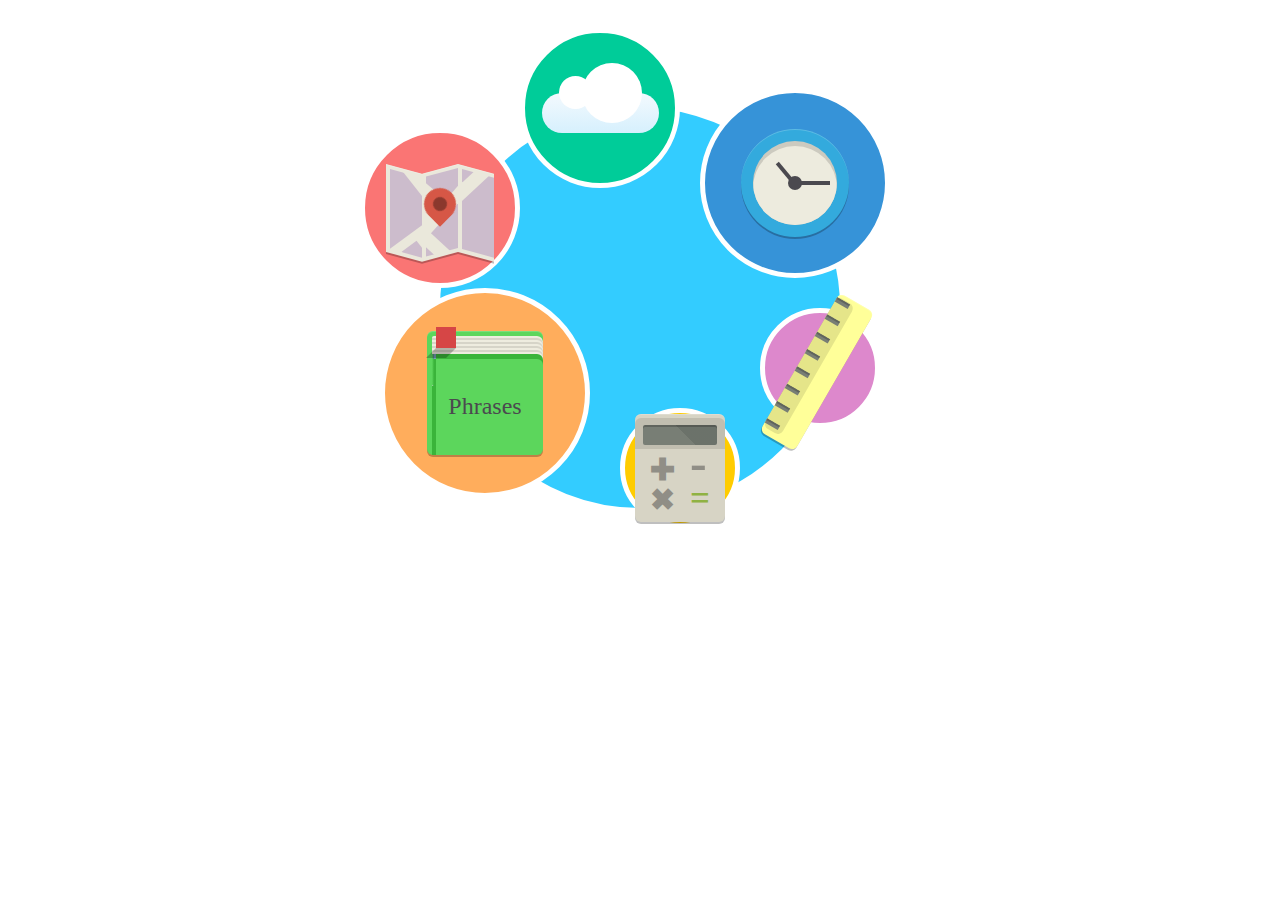
==== index.html @ fba6cc66 "Updated Links" ====
<!DOCTYPE> 
<html> 
	<head> 
		<title>  </title> 
		<meta name="viewport" content="width=device-width, initial-scale=1">
		<link rel="stylesheet" type="text/css" href="style.css">
 
	</head> 
	
	<body> 
		<div id="container">
			
			
			<a href="clock.html">
				<div id="clock">
					<div class="icon">
						<div class="clock">
							<div class="circle"></div>
							<div class="clockwise"></div>
							<div class="shadows"></div>
	    				</div>
	  				</div>
  				</div>
  			</a>
  			
  			
			<a href="weather.html">
				<div id="weather">
					<div id = "cloud">
					</div>
				</div>
			</a>
			
			
			<a href="#">
				<div id="currency">
					<div class="icon">
						<div class="calculator">
							<div class="display"></div>
							<div class="controls">&#10010;&nbsp; 
								<span class="big">-</span> 
								<br> &#10006;&nbsp; 
								<span class="medium">=</span>
							</div>
    					</div>
  					</div>
  				</div>
  			</a>
  			
  			
			<a href="#">
				<div id="measure">
					<div class="icon">
						<div class="ruler">
							<div class="point"></div>
							<div class="point"></div>
							<div class="point"></div>
							<div class="point"></div>
							<div class="point"></div>
							<div class="point"></div>
							<div class="point"></div>
							<div class="point"></div>
						</div>
					</div>
				</div>
			</a>
			
			
			<a href="phrase.html">
				<div id="phrase">  
					<div class="icon">
						<div class="book">
							<div class="top"></div>
							<div class="pages">
								<div class="page"></div>
						        <div class="page"></div>
						        <div class="page"></div>
						        <div class="page"></div>
						        <div class="page"></div>
						        <div class="page"></div>
						        <div class="page"></div>
						        <div class="page"></div>
						        <div class="page"></div>
						        <div class="page"></div>
						        <div class="page"></div>
							</div>
							<span id="phrase-title">Phrases</span>
							<div class="bookmark"></div>
    					</div>
  					</div>
  				</div>
  			</a>
  			
  			
			<a href="#">
				<div id="advice">
					<div class="icon">
						<div class="map">
							<div class="folded">
								<div class="fold">
									<div class="content"></div>
        						</div>
								<div class="fold">
									<div class="content">
										<div class="other"></div>
          							</div>
        						</div>
								<div class="fold">
									<div class="content"></div>
        						</div>
      						</div>
	  					<div class="shadow"></div>
	  					<div class="flip"></div>
	  					<div class="pin"></div>
    				</div>
  					</div>
  				</div>
  			</a>
		</div>
		

		
	</body> 
</html>
---- style.css ----
@media screen and (min-width: 400px) {
	

	#container {
		width: 400px;
		height: 400px;
		background: #33CCFF;
		margin: 0 auto;
		top: 95px;
		position: relative;
		border-radius:400px;
		border: 5px solid white;
	}
	
		
		
	#clock {
		width: 180px;
		height: 180px;
		background: #3693d8;
		position: absolute;
		margin: -5% 40% 10% 65%;
		border-radius: 180px;
		border: 5px solid white;
		transition: .6s ease-in-out;
	}
	#clock:hover {
	 	background: #1663e8;
	 	-webkit-transform: translate(-10%, -15%);
	 	padding:10px;
	}
		
	
	#currency {
		width: 110px;
		height: 110px;
		background: #FFCC00;
		position: absolute;
		margin: 75% 15% 20% 45%;
		border-radius: 110px;
		border: 5px solid white;
		transition: .6s ease-in-out;
	}
	#currency:hover {
		background: #FFFF00;
	 	-webkit-transform: translate(-10%, -10%);
	 	padding:10px;
	}
		
	
	#measure {
		width: 110px;
		height: 110px;
		background: #dd88CC;
		position: absolute;
		margin: 50% 10% 30% 80%;
		border-radius: 110px;
		border: 5px solid white;
		transition: .6s ease-in-out;
	}
	#measure:hover {
		background: #995599;
	 	-webkit-transform: translate(-10%, -10%);
	 	padding:10px;
	}
		
	#phrase {
		width: 200px;
		height: 200px;
		background: #FFAD5C;
		position: absolute;
		margin: 45% 65% 35% -15%;
		border-radius: 200px;
		border: 5px solid white;
		transition: .6s ease-in-out;
	}
	#phrase:hover {
	 	background: #FF9933;
	 	-webkit-transform: translate(1%, 3%);
	 	padding:10px;
	}
		
	
	#advice {
		width: 150px;
		height: 150px;
		background: #fa7574;
		position: absolute;
		border-radius: 150px;
		margin: 5% 20% -10% -20%;
		border: 5px solid white;
		transition: .6s ease-in-out;
	}
	#advice:hover {
	 	background: #ff5050;
	 	-webkit-transform: translate(-10%, -15%);
	 	padding:10px;
	}
	
	#weather {
		width: 150px;
		height:150px;
		background: #00CC99;
		position: absolute;
		border-radius: 150px;
		margin: -20% 10% 10% 20%;
		border: 5px solid white;
		transition: .6s ease-in-out;
		
	}
	#weather:hover {
		background: #00cc66;
	 	-webkit-transform: translate(-10%, -15%);
	 	padding:10px;
	}
		
	
	#phrase-title {
		font-size: 1.5em;
	}
	
	.calculator {
	  width:90px;
	  height:108px;
	  background:#d7d4c5;
	  border-radius:6px;
	  position:absolute;
	  left:50%;
	  margin-left:-45px;
	  top:50%;
	  margin-top:-54px;
	  box-shadow: 0 2px 0 0px rgba(0,0,0,0.25), inset 0 1px 0 0 rgba(255,255,255,0.2);
	}
	
	.calculator:after {
	  content:"";
	  width:90px;
	  height:31px;
	  background:rgba(0,0,0,0.1);
	  border-top-left-radius:6px;
	  border-top-right-radius:6px;
	  position:absolute;
	  top:4px;
	}
	
	.calculator .display {
	  width:74px;
	  height:20px;
	  background:#868d83;
	  position:absolute;
	  left:50%;
	  margin-left:-37px;
	  top:11px;
	  border-radius:2px;
	  background-image: linear-gradient(45deg, transparent 37px, rgba(0,0,0,0.1) 37px);
	  box-shadow: inset 0 2px 0 0 rgba(0,0,0,0.2);
	}
	
	.calculator .controls {
	  font-size:30px;
	  font-weight:bold;
	  color:#908e86;
	  line-height:1em;
	  margin-top:41px;
	  margin-left:15px;
	}
	
	.calculator .controls .big {
	  font-size:50px;
	  line-height:0em;
	}
	
	.calculator .controls .medium {
	  font-size:35px;
	  line-height:0em;
	  color:#8fb243;
	  font-weight:bold;
	}
	
	
	/****************** clock ****************/
	
	.clock{
	  width:108px;
	  height:108px;
	  background:#33aadd;
	  border-radius:50%;
	  box-shadow: 0 2px 0 0px rgba(0,0,0,0.25), inset 0 1px 0 0 rgba(255,255,255,0.2);
	  position:absolute;
	  left:50%;
	  margin-left:-54px;
	  top:50%;
	  margin-top:-54px;
	  cursor:pointer;
	}
	
	.clock .circle{
	  content:"";
	  width:84px;
	  height:84px;
	  background:#cccabf;
	  border-radius:50%;
	  position:absolute;
	  left:50%;
	  margin-left:-42px;
	  overflow:hidden;
	  top:50%;
	  margin-top:-42px;
	}
	
	.clock .circle:before{
	  content:"";
	  width:84px;
	  height:84px;
	  background:#edebde;
	  border-radius:50%;
	  position:absolute;
	  left:50%;
	  margin-left:-42px;
	  overflow:hidden;
	  top:50%;
	  margin-top:-37px;
	}
	
	.clock .circle:after {
	  content:"";
	  width:14px;
	  height:14px;
	  background:#4b494f;
	  position:absolute;
	  border-radius:50%;
	  left:50%;
	  margin-left:-7px;
	  top:50%;
	  margin-top:-7px;
	  z-index:5;
	}
	
	.clock .clockwise {
	  width:29px;
	  height:4px;
	  background:#4b494f;
	  position:absolute;
	  top:50%;
	  left:50%;
	  margin-left:6px;
	  margin-top:-2px;
	  transform-origin:-5px 2px;
	  transition:transform 0.5s;
	}
	
	.clock .clockwise:after{
	  content:"";
	  width:21px;
	  height:4px;
	  background:#4b494f;
	  position:absolute;
	  left:-33px;
	  transform-origin:26px center;
	  transform:rotate(50deg);
	}
	
	
	.clock:hover .clockwise, .clock:hover .shadows {
	  transform:rotate(250deg);
	}
	
	
	
	/****************** book ****************/
	
	@import url(http://fonts.googleapis.com/css?family=Dancing+Script);
	
	.book {
	  width:116px;
	  height:124px;
	  background:#5CD65C;
	  border-radius:6px;
	  box-shadow: 0 2px 0 0px rgba(0,0,0,0.25), inset 0 1px 0 0 rgba(255,255,255,0.2);
	  position:absolute;
	  left:45%;
	  margin-left:-48px;
	  top:45%;
	  margin-top:-52px;
	  font-size:100%;
	  color:#4b494f;
	  line-height:150px;
	  text-align:center;
	  font-family: 'Dancing Script', cursive;
	  cursor:pointer;
	}
	
	.book .pages {
	  width:111px;
	  height:50px;
	  position:absolute;
	  top:5px;
	  right:0;
	  border-top-right-radius:5px;
	  border-top-left-radius:2px;
	  border-bottom-left-radius:2px;
	  overflow:hidden;
	  background:#5CD65C;
	}
	
	.book .pages .page {
	  width:111px;
	  height:111px;
	  position:absolute;
	  border-top-right-radius:6px;
	}
	.book .pages .page:nth-child(odd){
	  background:#eeecdf;
	}
	
	.book .pages .page:nth-child(even){
	  background:#d6d4c8;
	}
	
	.book .pages .page:nth-child(2){ top:2px; }
	.book .pages .page:nth-child(3){ top:4px; }
	.book .pages .page:nth-child(4){ top:6px; }
	.book .pages .page:nth-child(5){ top:8px; }
	.book .pages .page:nth-child(6){ top:10px; }
	.book .pages .page:nth-child(7){ top:12px; }
	.book .pages .page:nth-child(8){ top:14px; }
	.book .pages .page:nth-child(9){ top:16px; }
	.book .pages .page:nth-child(10){ 
	  top:18px;
	background-image: -webkit-linear-gradient(left, #5CD65C 0px, #51768f 2px, #749cb5 2px, #749cb5 4px, #3ab43a 4px);
	background-image: -moz-linear-gradient(left, #5CD65C 0px, #51768f 2px, #749cb5 2px, #749cb5 4px, #95b4c9 4px);
	background-image: -o-linear-gradient(left, #5CD65C 0px, #51768f 2px, #749cb5 2px, #749cb5 4px, #95b4c9 4px);
	background-image: linear-gradient(left, #5CD65C 0px, #51768f 2px, #749cb5 2px, #749cb5 4px, #95b4c9 4px);
	}
	
	.book .pages .page:nth-child(11){ 
	  top:23px;
	  background-image: -webkit-linear-gradient(left, #5CD65C 0px, #3ab43a 2px, #3ab43a 2px, #3ab43a 4px, #5CD65C 4px);
	  background-image: -moz-linear-gradient(left, #5CD65C 0px, #51768f 2px, #749cb5 2px, #749cb5 4px, #5CD65C 4px);
	  background-image: -o-linear-gradient(left, #5CD65C 0px, #51768f 2px, #749cb5 2px, #749cb5 4px, #5CD65C 4px);
	  background-image: linear-gradient(left, #5CD65C 0px, #51768f 2px, #749cb5 2px, #749cb5 4px, #5CD65C 4px);
	}
	
	.book .top:after {
	  content:"";
	  width:2px;
	  height:93px;
	  background:#3ab43a;
	  position:absolute;
	  left:5px;
	  top:31px;
	}
	
	.book .top:before {
	  content:"";
	  width:2px;
	  height:93px;
	  background:#3ab43a;
	  position:absolute;
	  left:7px;
	  top:31px;
	}
	
	.bookmark {
	  width:20px;
	  height:21px;
	  background:#d64646;
	  position:absolute;
	  top:-4px;
	  left:9px;
	}
	
	.bookmark:after {
	  content:"";
	  width:20px;
	  height:10px;
	  background:rgba(0,0,0,0.25);
	  position:absolute;
	  transform:skewX(-45deg);
	  top:21px;
	  left:-5px;
	}
	
	.book:hover .bookmark {
	  transform:translateY(2px);
	  height:19px;
	}
	.book:hover .bookmark:after {
	  transform:translateY(-2px) skewX(-45deg);
	}
	
	
	/****************** map ****************/
	
	.map {
	  width:108px;
	  height:88px;
	  position:absolute;
	  left:50%;
	  margin-left:-54px;
	  top:50%;
	  margin-top:-44px;
	  cursor:pointer;
	}
	
	.map:after {
	  content:"";
	  width:0;
	  height:0;
	  position:absolute;
	  bottom:-10px;
	  right:-2px;
	}
	
	.map .folded{
	  position:absolute;
	}
	
	.map .fold {
	  width:36px;
	  height:88px;
	  background:#eae8db;
	  float:left;
	  box-shadow: 0 2px 0 0px rgba(0,0,0,0.25), inset 0 1px 0 0 rgba(255,255,255,0.2);
	  position:relative;
	}
	
	.map .fold:first-child, .map .fold:last-child {
	  transform-origin:center left;
	  transform:skewY(15deg);
	}
	
	.map .fold:nth-child(2) {
	  transform-origin:center right;
	  transform:skewY(-15deg);
	}
	
	.map .fold .content {
	  width:32px;
	  height:80px;
	  position:absolute;
	  left:4px;
	  top:4px;
	  overflow:hidden;
	}
	
	.map .fold:first-child .content:after {
	  content:"";
	  width:66px;
	  height:66px;
	  background:#CCBCCC;
	  position:absolute;
	  transform:rotate(45deg);
	  left:-33px;
	}
	
	.map .fold:first-child .content:before {
	  content:"";
	  width:21px;
	  height:21px;
	  background:#CCBCCC;
	  position:absolute;
	  transform:rotate(45deg);
	  left:16px;
	  bottom:-10px;
	}
	
	.map .fold:nth-child(2) .content:after {
	  content:"";
	  width:47px;
	  height:47px;
	  background:#CCBCCC;
	  position:absolute;
	  transform:rotate(48deg);
	  top:-28px;
	  left:-2px;
	}
	
	.map .fold:nth-child(2) .content .other {
	  width:98px;
	  height:98px;
	  background:#CCBCCC;
	  position:absolute;
	  transform:rotate(50deg);
	  left:25px;
	  top:15px
	}
	
	.map .fold:nth-child(2) .content .other:after {
	  content:"";
	  width:23px;
	  height:23px;
	  background:#CCBCCC;
	  position:absolute;
	  bottom:-35px;
	}
	
	.map .fold:last-child .content:after {
	  content:"";
	  width:98px;
	  height:98px;
	  background:#CCBCCC;
	  position:absolute;
	  transform:rotate(40deg);
	  left:-7px;
	  top:9px
	}
	
	.map .fold:last-child .content:before {
	  content:"";
	  width:49px;
	  height:49px;
	  background:#CCBCCC;
	  position:absolute;
	  transform:rotate(40deg);
	  left:-27px;
	  top:-46px
	}
	
	
	
	.map .pin {
	  width: 32px;
	  height: 32px;
	  border-radius: 50% 50% 50% 0;
	  background: #d65746;
	  position: absolute;
	  transform: rotate(-45deg);
	  left: 50%;
	  top: 50%;
	  margin: -20px 0 0 -16px;
	  transition:transform 0.5s;
	  -webkit-backface-visibility: hidden;
	}
	
	.map .pin:after {
	  content: "";
	  width: 14px;
	  height: 14px;
	  margin: 9px 0 0 9px;
	  background: rgba(0,0,0,0.35);
	  position: absolute;
	  border-radius: 50%;
	}
	
	.map .pin:hover {
		-webkit-transform: translate(10%);
	}
	
	
	
	
	
	.ruler {
	  width:40px;
	  height:160px;
	  background:#FFFF99;
	  border-radius:6px;
	  position:absolute;
	  left:70%;
	  margin-left:-45px;
	  top:30%;
	  margin-top:-54px;
	  box-shadow: 0 2px 0 0px rgba(0,0,0,0.25), inset 0 1px 0 0 rgba(255,255,255,0.2);
	  transform: rotate(30deg);
	  transition: transform .6s ease-in-out;
	}
	
	.ruler:hover {
		transform: rotate(70deg);
		
	}
	
	.ruler:after {
	  content:"";
	  width:20px;
	  height:150px;
	  background:rgba(0,0,0,0.1);
	  border-radius:6px;
	  position:absolute;
	  top:4px;
	}
	
	.ruler .point {
	  width:15px;
	  height:5px;
	  background:#868d83;
	  position:absolute;
	  top: 5px;
	  background-image: linear-gradient(45deg, transparent 37px, rgba(0,0,0,0.1) 37px);
	  box-shadow: inset 0 2px 0 0 rgba(0,0,0,0.2);
	}
	
	
	.ruler .point:nth-child(2){ top:25px; }
	.ruler .point:nth-child(3){ top:45px; }
	.ruler .point:nth-child(4){ top:65px; }
	.ruler .point:nth-child(5){ top:85px; }
	.ruler .point:nth-child(6){ top:105px; }
	.ruler .point:nth-child(7){ top:125px; }
	.ruler .point:nth-child(8){ top:145px; }
	
	
	
	
	#cloud {
		width: 117px; height: 40px;
		
		background: #f2f9fe;
		background: linear-gradient(top, #f2f9fe 5%, #d6f0fd 100%);
		background: -webkit-linear-gradient(top, #f2f9fe 5%, #d6f0fd 100%);
		background: -moz-linear-gradient(top, #f2f9fe 5%, #d6f0fd 100%);
		background: -ms-linear-gradient(top, #f2f9fe 5%, #d6f0fd 100%);
		background: -o-linear-gradient(top, #f2f9fe 5%, #d6f0fd 100%);
		border-radius: 33px;
		-webkit-border-radius: 33px;
		-moz-border-radius: 33px;
		position: relative;
		margin: 60px auto 7px;
	}
	
	#cloud:after, #cloud:before {
		content: '';
		position: absolute;
		background: white;
		
	}
	
	#cloud:after {
		width: 33px; height: 33px;
		top: -17px; left: 17px;
		border-radius: 33px;
		-webkit-border-radius: 33px;
		-moz-border-radius: 33px;
	}
	
	#cloud:before {
		width: 60px; height: 60px;
		top: -30px; right: 17px;
		border-radius: 67px;
		-webkit-border-radius: 67px;
		-moz-border-radius: 67px;
	}
}

@media screen and (max-width: 520px) {

	#container {
		width: 300px;
		height: 300px;
		background: #33CCFF;
		margin-left: 0 auto;
		top: 7em;
		position: relative;
		border-radius:300px;
		border: 2.5px solid white;
	}
	
		
		
	#clock {
		width: 120px;
		height: 120px;
		background: #3693d8;
		position: absolute;
		margin: -5% 40% 10% 65%;
		border-radius: 120px;
		border: 4px solid white;
		transition: .6s ease-in-out;
	}
	#clock:hover {
	 	background: #1663e8;
	 	-webkit-transform: translate(-10%, -15%);
	 	padding:5px;
	}
		
	
	#currency {
		width: 85px;
		height: 85px;
		background: #FFCC00;
		position: absolute;
		margin: 75% 15% 20% 45%;
		border-radius: 85px;
		border: 4px solid white;
		transition: .6s ease-in-out;
	}
	#currency:hover {
		background: #FFFF00;
	 	-webkit-transform: translate(-10%, -10%);
	 	padding:5px;
	}
		
	
	#measure {
		width: 85px;
		height: 85px;
		background: #dd88CC;
		position: absolute;
		margin: 50% 10% 30% 80%;
		border-radius: 85px;
		border: 4px solid white;
		transition: .6s ease-in-out;
	}
	#measure:hover {
		background: #995599;
	 	-webkit-transform: translate(-10%, -10%);
	 	padding:5px;
	}
		
	#phrase {
		width: 130px;
		height: 130px;
		background: #FFAD5C;
		position: absolute;
		margin: 45% 65% 35% -15%;
		border-radius: 130px;
		border: 4px solid white;
		transition: .6s ease-in-out;
	}
	#phrase:hover {
	 	background: #FF9933;
	 	-webkit-transform: translate(1%, 3%);
	 	padding:5px;
	}
		
	
	#advice {
		width: 105px;
		height: 105px;
		background: #fa7574;
		position: absolute;
		border-radius: 105px;
		margin: 5% 20% -10% -15%;
		border: 4px solid white;
		transition: .6s ease-in-out;
	}
	#advice:hover {
	 	background: #ff5050;
	 	-webkit-transform: translate(-10%, -15%);
	 	padding:5px;
	}
	
	#weather {
		width: 105px;
		height:105px;
		background: #00CC99;
		position: absolute;
		border-radius: 105px;
		margin: -20% 10% 10% 20%;
		border: 4px solid white;
		transition: .6s ease-in-out;
		
	}
	#weather:hover {
		background: #00cc66;
	 	-webkit-transform: translate(-10%, -15%);
	 	padding:5px;
	}
		
	
	#phrase-title {
		font-size: .7em;
	}
	
	
	
	
	
	
	
	
	
	.calculator {
	  width:45px;
	  height:54px;
	  background:#d7d4c5;
	  border-radius:3px;
	  position:absolute;
	  left:50%;
	  margin-left:-22.5px;
	  top:50%;
	  margin-top:-27px;
	  box-shadow: 0 1px 0 0px rgba(0,0,0,0.25), inset 0 .5px 0 0 rgba(255,255,255,0.2);
	}
	
	.calculator:after {
	  content:"";
	  width:45px;
	  height:15.5px;
	  background:rgba(0,0,0,0.1);
	  border-top-left-radius:3px;
	  border-top-right-radius:3px;
	  position:absolute;
	  top:2px;
	}
	
	.calculator .display {
	  width:37px;
	  height:10px;
	  background:#868d83;
	  position:absolute;
	  left:50%;
	  margin-left:-18.5px;
	  top:5.5px;
	  border-radius:1px;
	  background-image: linear-gradient(45deg, transparent 37px, rgba(0,0,0,0.1) 18.5px);
	  box-shadow: inset 0 1px 0 0 rgba(0,0,0,0.2);
	}
	
	.calculator .controls {
	  font-size:15px;
	  font-weight:bold;
	  color:#908e86;
	  line-height:1em;
	  margin-top:20.5px;
	  margin-left:7.5px;
	}
	
	.calculator .controls .big {
	  font-size:25px;
	  line-height:0em;
	}
	
	.calculator .controls .medium {
	  font-size:17.5px;
	  line-height:0em;
	  color:#8fb243;
	  font-weight:bold;
	}
	
	
	/****************** clock ****************/
	
	.clock{
	  width:54px;
	  height:54px;
	  background:#33aadd;
	  border-radius:50%;
	  box-shadow: 0 1px 0 0px rgba(0,0,0,0.25), inset 0 .5px 0 0 rgba(255,255,255,0.2);
	  position:absolute;
	  left:50%;
	  margin-left:-27px;
	  top:50%;
	  margin-top:-27px;
	  cursor:pointer;
	}
	
	.clock .circle{
	  content:"";
	  width:42px;
	  height:42px;
	  background:#cccabf;
	  border-radius:50%;
	  position:absolute;
	  left:50%;
	  margin-left:-21px;
	  overflow:hidden;
	  top:50%;
	  margin-top:-21px;
	}
	
	.clock .circle:before{
	  content:"";
	  width:42px;
	  height:42px;
	  background:#edebde;
	  border-radius:50%;
	  position:absolute;
	  left:50%;
	  margin-left:-21px;
	  overflow:hidden;
	  top:50%;
	  margin-top:-18.5px;
	}
	
	.clock .circle:after {
	  content:"";
	  width:7px;
	  height:7px;
	  background:#4b494f;
	  position:absolute;
	  border-radius:50%;
	  left:50%;
	  margin-left:-3.5px;
	  top:50%;
	  margin-top:-3.5px;
	  z-index:5;
	}
	
	.clock .clockwise {
	  width:14.5px;
	  height:2px;
	  background:#4b494f;
	  position:absolute;
	  top:50%;
	  left:50%;
	  margin-left:3px;
	  margin-top:-1px;
	  transform-origin:-2.5px 1px;
	  transition:transform 0.5s;
	}
	
	.clock .clockwise:after{
	  content:"";
	  width:10.5px;
	  height:2px;
	  background:#4b494f;
	  position:absolute;
	  left:-16.5px;
	  transform-origin:13px center;
	  transform:rotate(50deg);
	}
	
	
	.clock:hover .clockwise, .clock:hover .shadows {
	  transform:rotate(250deg);
	}
	
	
	
	/****************** book ****************/
	
	@import url(http://fonts.googleapis.com/css?family=Dancing+Script);
	
	.book {
	  width:58px;
	  height:62px;
	  background:#5CD65C;
	  border-radius:3px;
	  box-shadow: 0 1px 0 0px rgba(0,0,0,0.25), inset 0 .5px 0 0 rgba(255,255,255,0.2);
	  position:absolute;
	  left:45%;
	  margin-left:-24px;
	  top:45%;
	  margin-top:-26px;
	  font-size:100%;
	  color:#4b494f;
	  line-height:75px;
	  text-align:center;
	  font-family: 'Dancing Script', cursive;
	  cursor:pointer;
	}
	
	.book .pages {
	  width:55.5px;
	  height:25px;
	  position:absolute;
	  top:2.5px;
	  right:0;
	  border-top-right-radius:2.5px;
	  border-top-left-radius:1px;
	  border-bottom-left-radius:1px;
	  overflow:hidden;
	  background:#5CD65C;
	}
	
	.book .pages .page {
	  width:55.5px;
	  height:55.5px;
	  position:absolute;
	  border-top-right-radius:3px;
	}
	.book .pages .page:nth-child(odd){
	  background:#eeecdf;
	}
	
	.book .pages .page:nth-child(even){
	  background:#d6d4c8;
	}
	
	.book .pages .page:nth-child(2){ top:1px; }
	.book .pages .page:nth-child(3){ top:2px; }
	.book .pages .page:nth-child(4){ top:3px; }
	.book .pages .page:nth-child(5){ top:4px; }
	.book .pages .page:nth-child(6){ top:5px; }
	.book .pages .page:nth-child(7){ top:6px; }
	.book .pages .page:nth-child(8){ top:7px; }
	.book .pages .page:nth-child(9){ top:8px; }
	.book .pages .page:nth-child(10){ 
	  top:9px;
	background-image: -webkit-linear-gradient(left, #5CD65C 0px, #51768f 1px, #749cb5 1px, #749cb5 2px, #3ab43a 2px);
	background-image: -moz-linear-gradient(left, #5CD65C 0px, #51768f 1px, #749cb5 1px, #749cb5 2px, #3ab43a 2px);
	background-image: -o-linear-gradient(left, #5CD65C 0px, #51768f 1px, #749cb5 1px, #749cb5 2px, #3ab43a 2px);
	background-image: linear-gradient(left, #5CD65C 0px, #51768f 1px, #749cb5 1px, #749cb5 2px, #3ab43a 2px);
	}
	
	.book .pages .page:nth-child(11){ 
	  top:11.5px;
	  background-image: -webkit-linear-gradient(left, #5CD65C 0px, #3ab43a 1px, #3ab43a 1px, #3ab43a 2px, #5CD65C 2px);
	  background-image: -moz-linear-gradient(left, #5CD65C 0px, #3ab43a 1px, #3ab43a 1px, #3ab43a 2px, #5CD65C 2px);
	  background-image: -o-linear-gradient(left, #5CD65C 0px, #3ab43a 1px, #3ab43a 1px, #3ab43a 2px, #5CD65C 2px);
	  background-image: linear-gradient(left, #5CD65C 0px, #3ab43a 1px, #3ab43a 1px, #3ab43a 2px, #5CD65C 2px);
	}
	
	.book .top:after {
	  content:"";
	  width:1px;
	  height:46.5px;
	  background:#3ab43a;
	  position:absolute;
	  left:2.5px;
	  top:15.5px;
	}
	
	.book .top:before {
	  content:"";
	  width:1px;
	  height:46.5px;
	  background:#3ab43a;
	  position:absolute;
	  left:3.5px;
	  top:15.5px;
	}
	
	.bookmark {
	  width:10px;
	  height:10.5px;
	  background:#d64646;
	  position:absolute;
	  top:-2px;
	  left:4.5px;
	}
	
	.bookmark:after {
	  content:"";
	  width:10px;
	  height:5px;
	  background:rgba(0,0,0,0.25);
	  position:absolute;
	  transform:skewX(-45deg);
	  top:10.5px;
	  left:-2.5px;
	}
	
	.book:hover .bookmark {
	  transform:translateY(1px);
	  height:9.5px;
	}
	.book:hover .bookmark:after {
	  transform:translateY(-2px) skewX(-45deg);
	}
	
	
	/****************** map ****************/
	
	.map {
	  width:54px;
	  height:44px;
	  position:absolute;
	  left:50%;
	  margin-left:-27px;
	  top:50%;
	  margin-top:-22px;
	  cursor:pointer;
	}
	
	.map:after {
	  content:"";
	  width:0;
	  height:0;
	  position:absolute;
	  bottom:-5px;
	  right:-1px;
	}
	
	.map .folded{
	  position:absolute;
	}
	
	.map .fold {
	  width:18px;
	  height:44px;
	  background:#eae8db;
	  float:left;
	  box-shadow: 0 1px 0 0px rgba(0,0,0,0.25), inset 0 .5px 0 0 rgba(255,255,255,0.2);
	  position:relative;
	}
	
	.map .fold:first-child, .map .fold:last-child {
	  transform-origin:center left;
	  transform:skewY(15deg);
	}
	
	.map .fold:nth-child(2) {
	  transform-origin:center right;
	  transform:skewY(-15deg);
	}
	
	.map .fold .content {
	  width:18px;
	  height:40px;
	  position:absolute;
	  left:2px;
	  top:2px;
	  overflow:hidden;
	}
	
	.map .fold:first-child .content:after {
	  content:"";
	  width:33px;
	  height:33px;
	  background:#CCBCCC;
	  position:absolute;
	  transform:rotate(45deg);
	  left:-16.5px;
	}
	
	.map .fold:first-child .content:before {
	  content:"";
	  width:10.5px;
	  height:10.5px;
	  background:#CCBCCC;
	  position:absolute;
	  transform:rotate(45deg);
	  left:8px;
	  bottom:-5px;
	}
	
	.map .fold:nth-child(2) .content:after {
	  content:"";
	  width:23.5px;
	  height:23.5px;
	  background:#CCBCCC;
	  position:absolute;
	  transform:rotate(48deg);
	  top:-14px;
	  left:-1px;
	}
	
	.map .fold:nth-child(2) .content .other {
	  width:49px;
	  height:49px;
	  background:#CCBCCC;
	  position:absolute;
	  transform:rotate(50deg);
	  left:12.5px;
	  top:7.5px
	}
	
	.map .fold:nth-child(2) .content .other:after {
	  content:"";
	  width:11.5px;
	  height:11.5px;
	  background:#CCBCCC;
	  position:absolute;
	  bottom:-17.5px;
	}
	
	.map .fold:last-child .content:after {
	  content:"";
	  width:49px;
	  height:49px;
	  background:#CCBCCC;
	  position:absolute;
	  transform:rotate(40deg);
	  left:-3.5px;
	  top:4.5px
	}
	
	.map .fold:last-child .content:before {
	  content:"";
	  width:24.5px;
	  height:24.5px;
	  background:#CCBCCC;
	  position:absolute;
	  transform:rotate(40deg);
	  left:-13.5px;
	  top:-23px
	}
	
	
	
	.map .pin {
	  width: 16px;
	  height: 16px;
	  border-radius: 50% 50% 50% 0;
	  background: #d65746;
	  position: absolute;
	  transform: rotate(-45deg);
	  left: 50%;
	  top: 50%;
	  margin: -10px 0 0 -8px;
	  transition:transform 0.5s;
	  -webkit-backface-visibility: hidden;
	}
	
	.map .pin:after {
	  content: "";
	  width: 7px;
	  height: 7px;
	  margin: 4.5px 0 0 4.5px;
	  background: rgba(0,0,0,0.35);
	  position: absolute;
	  border-radius: 50%;
	}
	
	.map .pin:hover {
		-webkit-transform: translate(10%);
	}
	
	
	
	
	
	.ruler {
	  width:20px;
	  height:80px;
	  background:#FFFF99;
	  border-radius:3px;
	  position:absolute;
	  left:70%;
	  margin-left:-22.5px;
	  top:30%;
	  margin-top:-27px;
	  box-shadow: 0 1px 0 0px rgba(0,0,0,0.25), inset 0 .5px 0 0 rgba(255,255,255,0.2);
	  transform: rotate(30deg);
	  transition: transform .6s ease-in-out;
	}
	
	.ruler:hover {
		transform: rotate(70deg);
		
	}
	
	.ruler:after {
	  content:"";
	  width:10px;
	  height:75px;
	  background:rgba(0,0,0,0.1);
	  border-radius:3px;
	  position:absolute;
	  top:2px;
	}
	
	.ruler .point {
	  width:7.5px;
	  height:2.5px;
	  background:#868d83;
	  position:absolute;
	  top: 2.5px;
	  background-image: linear-gradient(45deg, transparent 18.5px, rgba(0,0,0,0.1) 18.5px);
	  box-shadow: inset 0 1px 0 0 rgba(0,0,0,0.2);
	}
	
	
	.ruler .point:nth-child(2){ top:12.5px; }
	.ruler .point:nth-child(3){ top:22.5px; }
	.ruler .point:nth-child(4){ top:32.5px; }
	.ruler .point:nth-child(5){ top:44.5px; }
	.ruler .point:nth-child(6){ top:55.5px; }
	.ruler .point:nth-child(7){ top:66.5px; }
	.ruler .point:nth-child(8){ top:77.5px; }
	
	
	
	
	#cloud {
		width: 58.5px; height: 20px;
		
		background: #f2f9fe;
		background: linear-gradient(top, #f2f9fe 5%, #d6f0fd 100%);
		background: -webkit-linear-gradient(top, #f2f9fe 5%, #d6f0fd 100%);
		background: -moz-linear-gradient(top, #f2f9fe 5%, #d6f0fd 100%);
		background: -ms-linear-gradient(top, #f2f9fe 5%, #d6f0fd 100%);
		background: -o-linear-gradient(top, #f2f9fe 5%, #d6f0fd 100%);
		border-radius: 16.5px;
		-webkit-border-radius: 16.5px;
		-moz-border-radius: 16.5px;
		position: relative;
		margin: 30px auto 3.5px;
	}
	
	#cloud:after, #cloud:before {
		content: '';
		position: absolute;
		background: white;
		
	}
	
	#cloud:after {
		width: 16.5px; height: 16.5px;
		top: -8.5px; left: 8.5px;
		border-radius: 33px;
		-webkit-border-radius: 16.5px;
		-moz-border-radius: 16.5px;
	}
	
	#cloud:before {
		width: 30px; height: 30px;
		top: -15px; right: 8.5px;
		border-radius: 33.5px;
		-webkit-border-radius: 33.5px;
		-moz-border-radius: 33.5px;
	}
	
}
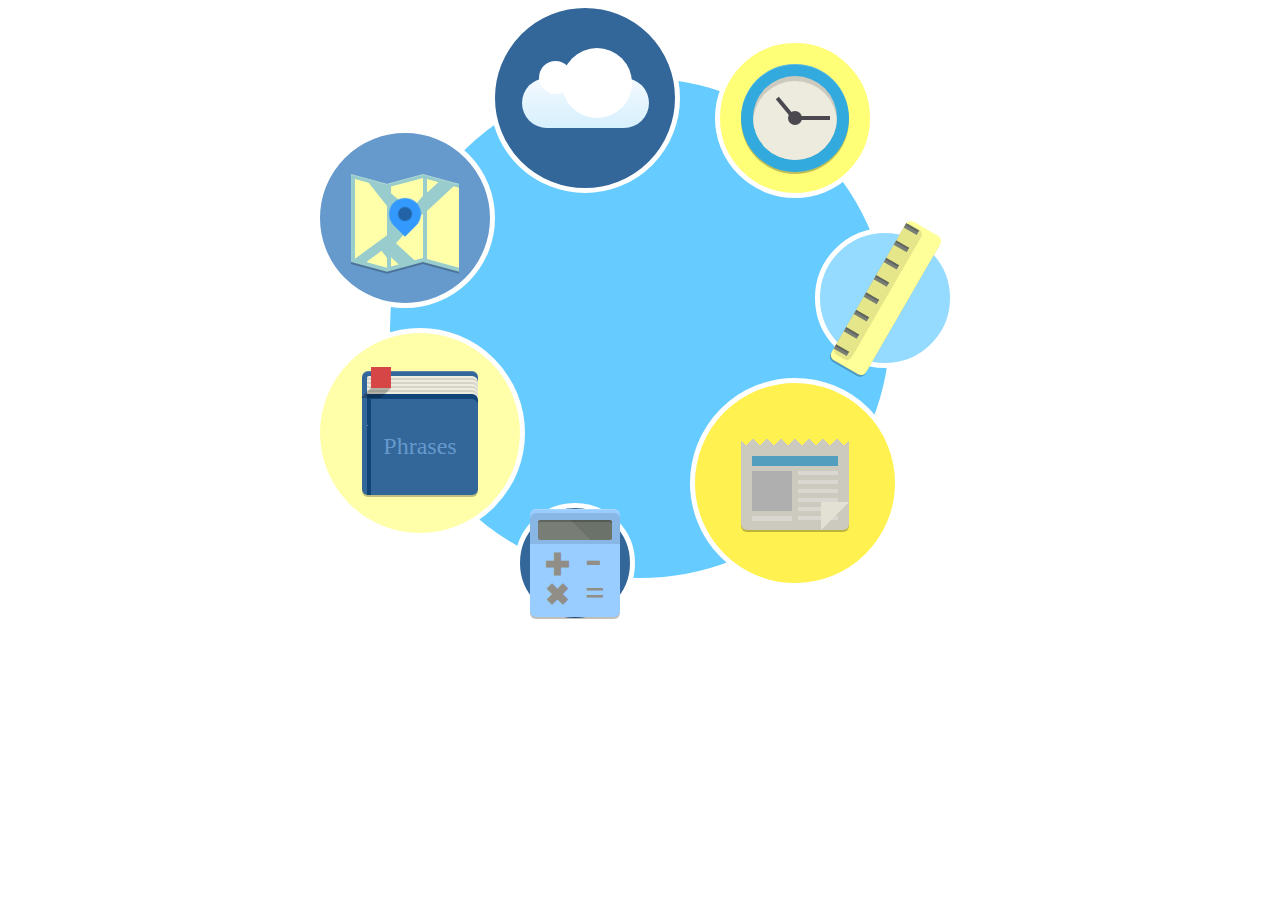
==== commit 863b6e44: "web1" ====
--- a/index.html
+++ b/index.html
@@ -1,16 +1,15 @@
 <!DOCTYPE> 
 <html> 
 	<head> 
-		<title>  </title> 
+		<title>Travel App - Index</title> 
 		<meta name="viewport" content="width=device-width, initial-scale=1">
-		<link rel="stylesheet" type="text/css" href="style.css">
+		<link rel="stylesheet" type="text/css" href="home-style.css">
  
 	</head> 
 	
 	<body> 
 		<div id="container">
-			
-			
+
 			<a href="clock.html">
 				<div id="clock">
 					<div class="icon">
@@ -32,7 +31,7 @@
 			</a>
 			
 			
-			<a href="#">
+			<a href="currency_converter.html">
 				<div id="currency">
 					<div class="icon">
 						<div class="calculator">
@@ -48,7 +47,7 @@
   			</a>
   			
   			
-			<a href="#">
+			<a href="unit_converter.html">
 				<div id="measure">
 					<div class="icon">
 						<div class="ruler">
@@ -92,7 +91,7 @@
   			</a>
   			
   			
-			<a href="#">
+			<a href="advice.html">
 				<div id="advice">
 					<div class="icon">
 						<div class="map">
@@ -116,8 +115,20 @@
   					</div>
   				</div>
   			</a>
+  			
+  			<a href="useful-links.html">
+  				<div id="news" >
+					<div class="icon">
+						<div class="news">
+						  <div class="content"></div>
+						  <div class="flip"></div>
+						</div>
+					</div>
+				</div>
+			</a>
+
+  			
 		</div>
-		
 
 		
 	</body> 
--- a/home-style.css
+++ b/home-style.css
@@ -0,0 +1,1466 @@
+
+@media screen and (min-width: 400px) {
+	
+
+	#container {
+		width: 500px;
+		height: 500px;
+		background: #66CCFF;
+		margin: 0 auto;
+		top: 65px;
+		position: relative;
+		border-radius:500px;
+		border: 5px solid white;
+	}
+		
+		
+	#clock {
+		width: 150px;
+		height: 150px;
+		background: #ffff77;
+		position: absolute;
+		margin: -8% 40% 10% 65%;
+		border-radius: 150px;
+		border: 5px solid white;
+		transition: .6s ease-in-out;
+	}
+	#clock:hover {
+	 	background: #ffffc7;
+	 	-webkit-transform: translate(-10%, -15%);
+	 	padding:10px;
+	}
+
+	#news {
+		width: 200px;
+		height: 200px;
+		background: #fff14f;
+		position: absolute;
+		margin: 60% 40% 10% 60%;
+		border-radius: 200px;
+		border: 5px solid white;
+		transition: .6s ease-in-out;
+	}
+	#news:hover {
+	 	background: #fff19f;
+	 	-webkit-transform: translate(-10%, -15%);
+	 	padding:10px;
+	}		
+	
+	#currency {
+		width: 110px;
+		height: 110px;
+		background: #336699;
+		position: absolute;
+		margin: 85% 15% 20% 25%;
+		border-radius: 110px;
+		border: 5px solid white;
+		transition: .6s ease-in-out;
+	}
+	#currency:hover {
+		background: #FFFF94;
+	 	-webkit-transform: translate(-10%, -10%);
+	 	padding:10px;
+	}
+		
+	
+	#measure {
+		width: 130px;
+		height: 130px;
+		background: #94DBFF;
+		position: absolute;
+		margin: 30% 10% 30% 85%;
+		border-radius: 130px;
+		border: 5px solid white;
+		transition: .6s ease-in-out;
+	}
+	#measure:hover {
+		background: #995599;
+	 	-webkit-transform: translate(-10%, -10%);
+	 	padding:10px;
+	}
+		
+	#phrase {
+		width: 200px;
+		height: 200px;
+		background: #ffffaa;
+		position: absolute;
+		margin: 50% 65% 35% -15%;
+		border-radius: 200px;
+		border: 5px solid white;
+		transition: .6s ease-in-out;
+	}
+	#phrase:hover {
+	 	background: #FF9933;
+	 	-webkit-transform: translate(1%, 3%);
+	 	padding:10px;
+	}
+		
+	
+	#advice {
+		width: 170px;
+		height: 170px;
+		background: #6699cc;
+		position: absolute;
+		border-radius: 170px;
+		margin: 10% 25% -10% -15%;
+		border: 5px solid white;
+		transition: .6s ease-in-out;
+	}
+	#advice:hover {
+	 	background: #47B5FF;
+	 	-webkit-transform: translate(-10%, -15%);
+	 	padding:10px;
+	}
+	
+	#weather {
+		width: 180px;
+		height:180px;
+		background: #336699;
+		position: absolute;
+		border-radius: 180px;
+		margin: -15% 10% 10% 20%;
+		border: 5px solid white;
+		transition: .6s ease-in-out;
+		
+	}
+	#weather:hover {
+		background: #5376b9;
+	 	-webkit-transform: translate(-10%, -15%);
+	 	padding:10px;
+	}
+		
+	
+	#phrase-title {
+		font-size: 1.5em;
+	}
+	
+
+	.calculator {
+	  width:90px;
+	  height:108px;
+	  background:#99ccff;
+	  border-radius:6px;
+	  position:absolute;
+	  left:50%;
+	  margin-left:-45px;
+	  top:50%;
+	  margin-top:-54px;
+	  box-shadow: 0 2px 0 0px rgba(0,0,0,0.25), inset 0 1px 0 0 rgba(255,255,255,0.2);
+	}
+	
+	.calculator:after {
+	  content:"";
+	  width:90px;
+	  height:31px;
+	  background:rgba(0,0,0,0.1);
+	  border-top-left-radius:6px;
+	  border-top-right-radius:6px;
+	  position:absolute;
+	  top:4px;
+	}
+	
+	.calculator .display {
+	  width:74px;
+	  height:20px;
+	  background:#868d83;
+	  position:absolute;
+	  left:50%;
+	  margin-left:-37px;
+	  top:11px;
+	  border-radius:2px;
+	  background-image: linear-gradient(45deg, transparent 37px, rgba(0,0,0,0.1) 37px);
+	  box-shadow: inset 0 2px 0 0 rgba(0,0,0,0.2);
+	}
+	
+	.calculator .controls {
+	  font-size:30px;
+	  font-weight:bold;
+	  color:#908e86;
+	  line-height:1em;
+	  margin-top:41px;
+	  margin-left:15px;
+	}
+	
+	.calculator .controls .big {
+	  font-size:50px;
+	  line-height:0em;
+	}
+	
+	.calculator .controls .medium {
+	  font-size:35px;
+	  line-height:0em;
+	  color:#908e86;
+	  font-weight:bold;
+	}
+	
+	
+	/****************** clock ****************/
+	
+	.clock{
+	  width:108px;
+	  height:108px;
+	  background:#33aadd;
+	  border-radius:50%;
+	  box-shadow: 0 2px 0 0px rgba(0,0,0,0.25), inset 0 1px 0 0 rgba(255,255,255,0.2);
+	  position:absolute;
+	  left:50%;
+	  margin-left:-54px;
+	  top:50%;
+	  margin-top:-54px;
+	  cursor:pointer;
+	}
+	
+	.clock .circle{
+	  content:"";
+	  width:84px;
+	  height:84px;
+	  background:#cccabf;
+	  border-radius:50%;
+	  position:absolute;
+	  left:50%;
+	  margin-left:-42px;
+	  overflow:hidden;
+	  top:50%;
+	  margin-top:-42px;
+	}
+	
+	.clock .circle:before{
+	  content:"";
+	  width:84px;
+	  height:84px;
+	  background:#edebde;
+	  border-radius:50%;
+	  position:absolute;
+	  left:50%;
+	  margin-left:-42px;
+	  overflow:hidden;
+	  top:50%;
+	  margin-top:-37px;
+	}
+	
+	.clock .circle:after {
+	  content:"";
+	  width:14px;
+	  height:14px;
+	  background:#4b494f;
+	  position:absolute;
+	  border-radius:50%;
+	  left:50%;
+	  margin-left:-7px;
+	  top:50%;
+	  margin-top:-7px;
+	  z-index:5;
+	}
+	
+	.clock .clockwise {
+	  width:29px;
+	  height:4px;
+	  background:#4b494f;
+	  position:absolute;
+	  top:50%;
+	  left:50%;
+	  margin-left:6px;
+	  margin-top:-2px;
+	  transform-origin:-5px 2px;
+	  transition:transform 0.5s;
+	}
+	
+	.clock .clockwise:after{
+	  content:"";
+	  width:21px;
+	  height:4px;
+	  background:#4b494f;
+	  position:absolute;
+	  left:-33px;
+	  transform-origin:26px center;
+	  transform:rotate(50deg);
+	}
+	
+	
+	.clock:hover .clockwise, .clock:hover .shadows {
+	  transform:rotate(250deg);
+	}
+	
+	
+	
+	/****************** book ****************/
+	
+	@import url(http://fonts.googleapis.com/css?family=Dancing+Script);
+	
+	.book {
+	  width:116px;
+	  height:124px;
+	  background:#336699;
+	  border-radius:6px;
+	  box-shadow: 0 2px 0 0px rgba(0,0,0,0.25), inset 0 1px 0 0 rgba(255,255,255,0.2);
+	  position:absolute;
+	  left:45%;
+	  margin-left:-48px;
+	  top:45%;
+	  margin-top:-52px;
+	  font-size:100%;
+	  color:#6699cc;
+	  line-height:150px;
+	  text-align:center;
+	  font-family: 'Dancing Script', cursive;
+	  cursor:pointer;
+	}
+	
+	.book .pages {
+	  width:111px;
+	  height:50px;
+	  position:absolute;
+	  top:5px;
+	  right:0;
+	  border-top-right-radius:5px;
+	  border-top-left-radius:2px;
+	  border-bottom-left-radius:2px;
+	  overflow:hidden;
+	  background:#336699;
+	}
+	
+	.book .pages .page {
+	  width:111px;
+	  height:111px;
+	  position:absolute;
+	  border-top-right-radius:6px;
+	}
+	.book .pages .page:nth-child(odd){
+	  background:#eeecdf;
+	}
+	
+	.book .pages .page:nth-child(even){
+	  background:#d6d4c8;
+	}
+	
+	.book .pages .page:nth-child(2){ top:2px; }
+	.book .pages .page:nth-child(3){ top:4px; }
+	.book .pages .page:nth-child(4){ top:6px; }
+	.book .pages .page:nth-child(5){ top:8px; }
+	.book .pages .page:nth-child(6){ top:10px; }
+	.book .pages .page:nth-child(7){ top:12px; }
+	.book .pages .page:nth-child(8){ top:14px; }
+	.book .pages .page:nth-child(9){ top:16px; }
+	.book .pages .page:nth-child(10){ 
+	  top:18px;
+	background-image: -webkit-linear-gradient(left, #114477 0px, #114477 2px, #114477 2px, #114477 4px, #114477 4px);
+	background-image: -moz-linear-gradient(left, #114477 0px, #114477 2px, #114477 2px, #114477 4px, #114477 4px);
+	background-image: -o-linear-gradient(left, #114477 0px, #114477 2px, #114477 2px, #114477 4px, #114477 4px);
+	background-image: linear-gradient(left, #114477 0px, #114477 2px, #114477 2px, #114477 4px, #114477 4px);
+	}
+	
+	.book .pages .page:nth-child(11){ 
+	  top:23px;
+	  background-image: -webkit-linear-gradient(left, #114477 0px, #114477 2px, #114477 2px, #114477 4px, #336699 4px);
+	  background-image: -moz-linear-gradient(left, #114477 0px, #114477 2px, #114477 2px, #114477 4px, #336699 4px);
+	  background-image: -o-linear-gradient(left, #114477 0px, #114477 2px, #114477 2px, #114477 4px, #336699 4px);
+	  background-image: linear-gradient(left, #114477 0px, #114477 2px, #114477 2px, #114477 4px, #336699 4px);
+	}
+	
+	.book .top:after {
+	  content:"";
+	  width:2px;
+	  height:93px;
+	  background:#114477;
+	  position:absolute;
+	  left:5px;
+	  top:31px;
+	}
+	
+	.book .top:before {
+	  content:"";
+	  width:2px;
+	  height:93px;
+	  background:#114477;
+	  position:absolute;
+	  left:7px;
+	  top:31px;
+	}
+	
+	.bookmark {
+	  width:20px;
+	  height:21px;
+	  background:#d64646;
+	  position:absolute;
+	  top:-4px;
+	  left:9px;
+	}
+	
+	.bookmark:after {
+	  content:"";
+	  width:20px;
+	  height:10px;
+	  background:rgba(0,0,0,0.25);
+	  position:absolute;
+	  transform:skewX(-45deg);
+	  top:21px;
+	  left:-5px;
+	}
+	
+	.book:hover .bookmark {
+	  transform:translateY(2px);
+	  height:19px;
+	}
+	.book:hover .bookmark:after {
+	  transform:translateY(-2px) skewX(-45deg);
+	}
+	
+	
+	/****************** map ****************/
+	
+	.map {
+	  width:108px;
+	  height:88px;
+	  position:absolute;
+	  left:50%;
+	  margin-left:-54px;
+	  top:50%;
+	  margin-top:-44px;
+	  cursor:pointer;
+	}
+	
+	.map:after {
+	  content:"";
+	  width:0;
+	  height:0;
+	  position:absolute;
+	  bottom:-10px;
+	  right:-2px;
+	}
+	
+	.map .folded{
+	  position:absolute;
+	}
+	
+	.map .fold {
+	  width:36px;
+	  height:88px;
+	  background:#99cccc;
+	  float:left;
+	  box-shadow: 0 2px 0 0px rgba(0,0,0,0.25), inset 0 1px 0 0 rgba(255,255,255,0.2);
+	  position:relative;
+	}
+	
+	.map .fold:first-child, .map .fold:last-child {
+	  transform-origin:center left;
+	  transform:skewY(15deg);
+	}
+	
+	.map .fold:nth-child(2) {
+	  transform-origin:center right;
+	  transform:skewY(-15deg);
+	}
+	
+	.map .fold .content {
+	  width:32px;
+	  height:80px;
+	  position:absolute;
+	  left:4px;
+	  top:4px;
+	  overflow:hidden;
+	}
+	
+	.map .fold:first-child .content:after {
+	  content:"";
+	  width:66px;
+	  height:66px;
+	  background:#ffffaa;
+	  position:absolute;
+	  transform:rotate(45deg);
+	  left:-33px;
+	}
+	
+	.map .fold:first-child .content:before {
+	  content:"";
+	  width:21px;
+	  height:21px;
+	  background:#ffffaa;
+	  position:absolute;
+	  transform:rotate(45deg);
+	  left:16px;
+	  bottom:-10px;
+	}
+	
+	.map .fold:nth-child(2) .content:after {
+	  content:"";
+	  width:47px;
+	  height:47px;
+	  background:#ffffaa;
+	  position:absolute;
+	  transform:rotate(48deg);
+	  top:-28px;
+	  left:-2px;
+	}
+	
+	.map .fold:nth-child(2) .content .other {
+	  width:98px;
+	  height:98px;
+	  background:#ffffaa;
+	  position:absolute;
+	  transform:rotate(50deg);
+	  left:25px;
+	  top:15px
+	}
+	
+	.map .fold:nth-child(2) .content .other:after {
+	  content:"";
+	  width:23px;
+	  height:23px;
+	  background:#ffffaa;
+	  position:absolute;
+	  bottom:-35px;
+	}
+	
+	.map .fold:last-child .content:after {
+	  content:"";
+	  width:98px;
+	  height:98px;
+	  background:#ffffaa;
+	  position:absolute;
+	  transform:rotate(40deg);
+	  left:-7px;
+	  top:9px
+	}
+	
+	.map .fold:last-child .content:before {
+	  content:"";
+	  width:49px;
+	  height:49px;
+	  background:#ffffaa;
+	  position:absolute;
+	  transform:rotate(40deg);
+	  left:-27px;
+	  top:-46px
+	}
+	
+	
+	
+	.map .pin {
+	  width: 32px;
+	  height: 32px;
+	  border-radius: 50% 50% 50% 0;
+	  background: #3399FF;
+	  position: absolute;
+	  transform: rotate(-45deg);
+	  left: 50%;
+	  top: 50%;
+	  margin: -20px 0 0 -16px;
+	  transition:transform 0.5s;
+	  -webkit-backface-visibility: hidden;
+	}
+	
+	.map .pin:after {
+	  content: "";
+	  width: 14px;
+	  height: 14px;
+	  margin: 9px 0 0 9px;
+	  background: rgba(0,0,0,0.35);
+	  position: absolute;
+	  border-radius: 50%;
+	}
+	
+	.map .pin:hover {
+		-webkit-transform: translate(10%);
+	}
+	
+	
+	
+	
+	
+	.ruler {
+	  width:40px;
+	  height:160px;
+	  background:#FFFF99;
+	  border-radius:6px;
+	  position:absolute;
+	  left:70%;
+	  margin-left:-45px;
+	  top:30%;
+	  margin-top:-54px;
+	  box-shadow: 0 2px 0 0px rgba(0,0,0,0.25), inset 0 1px 0 0 rgba(255,255,255,0.2);
+	  transform: rotate(30deg);
+	  transition: transform .6s ease-in-out;
+	}
+	
+	.ruler:hover {
+		transform: rotate(70deg);
+		
+	}
+	
+	.ruler:after {
+	  content:"";
+	  width:20px;
+	  height:150px;
+	  background:rgba(0,0,0,0.1);
+	  border-radius:6px;
+	  position:absolute;
+	  top:4px;
+	}
+	
+	.ruler .point {
+	  width:15px;
+	  height:5px;
+	  background:#868d83;
+	  position:absolute;
+	  top: 5px;
+	  background-image: linear-gradient(45deg, transparent 37px, rgba(0,0,0,0.1) 37px);
+	  box-shadow: inset 0 2px 0 0 rgba(0,0,0,0.2);
+	}
+	
+	
+	.ruler .point:nth-child(2){ top:25px; }
+	.ruler .point:nth-child(3){ top:45px; }
+	.ruler .point:nth-child(4){ top:65px; }
+	.ruler .point:nth-child(5){ top:85px; }
+	.ruler .point:nth-child(6){ top:105px; }
+	.ruler .point:nth-child(7){ top:125px; }
+	.ruler .point:nth-child(8){ top:145px; }
+	
+	
+	
+	
+	#cloud {
+		width: 127px; height: 50px;
+		
+		background: #f2f9fe;
+		background: linear-gradient(top, #f2f9fe 5%, #d6f0fd 100%);
+		background: -webkit-linear-gradient(top, #f2f9fe 5%, #d6f0fd 100%);
+		background: -moz-linear-gradient(top, #f2f9fe 5%, #d6f0fd 100%);
+		background: -ms-linear-gradient(top, #f2f9fe 5%, #d6f0fd 100%);
+		background: -o-linear-gradient(top, #f2f9fe 5%, #d6f0fd 100%);
+		border-radius: 33px;
+		-webkit-border-radius: 33px;
+		-moz-border-radius: 33px;
+		position: relative;
+		margin: 70px auto 7px;
+	}
+	
+	#cloud:after, #cloud:before {
+		content: '';
+		position: absolute;
+		background: white;
+		
+	}
+	
+	#cloud:after {
+		width: 33px; height: 33px;
+		top: -17px; left: 17px;
+		border-radius: 33px;
+		-webkit-border-radius: 33px;
+		-moz-border-radius: 33px;
+	}
+	
+	#cloud:before {
+		width: 70px; height: 70px;
+		top: -30px; right: 17px;
+		border-radius: 67px;
+		-webkit-border-radius: 67px;
+		-moz-border-radius: 67px;
+	}
+	
+	
+	
+	
+.news {
+  width:108px;
+  height:94px;
+  background:
+        linear-gradient(-135deg, #fff14f 7px, transparent 0),
+        linear-gradient(135deg, #fff14f 7px, #cccabf 0);
+    background-color: #333538;
+    background-position: -9px top;
+    background-repeat: repeat-x;
+    background-size: 14px 94px;
+    border-radius:6px;
+  position:absolute;
+  left:50%;
+  margin-left:-54px;
+  top:50%;
+  margin-top:-47px;
+  box-shadow: 0 2px 0 0px rgba(0,0,0,0.25);    
+}
+
+.news:after {
+  content:"";
+  width:0;
+  height:0;
+  
+	border-left: 30px solid transparent;
+  position:absolute;
+  bottom:-2px;
+  right:-2px;
+}
+
+.news .flip {
+  position:absolute;
+  right:0;
+  bottom:0;
+  width: 0;
+	height: 0;
+	border-top: 28px solid #e3e1d4;
+	border-right: 28px solid transparent;
+}
+
+.news .content {
+  width:86px;
+  height:10px;
+  background:#539ebe;
+  position:absolute;
+  left:50%;
+  margin-left:-43px;
+  top:20px;
+}
+
+.news .content:before {
+  content:"";
+  width:40px;
+  height:50px;
+  position:absolute;
+  background-color: transparent;
+  background-image: linear-gradient(#afafaf 40px, transparent 40px, transparent 45px, rgba(255,255,255,.25) 45px, rgba(255,255,255,.25) 48px);
+  background-size: 40px 50px;
+  top:15px;
+}
+
+.news .content:after {
+  content:"";
+  width:40px;
+  height:50px;
+  position:absolute;
+  background-color: transparent;
+  background-image: linear-gradient(rgba(255,255,255,.25) 0px, rgba(255,255,255,.25) 4px, transparent 4px, transparent 8px);
+  background-size: 40px 9px;
+  top:15px;
+  right:0;
+}
+	
+
+	
+}
+
+@media screen and (max-width: 520px) {
+
+	#container {
+		width: 300px;
+		height: 300px;
+		background: #33CCFF;
+		margin-left: 0 auto;
+		top: 7em;
+		position: relative;
+		border-radius:300px;
+		border: 2.5px solid white;
+	}
+	
+	#news {
+		width: 120px;
+		height: 120px;
+		background: #57cd68;
+		position: absolute;
+		margin: 30% 40% 10% 75%;
+		border-radius: 120px;
+		border: 5px solid white;
+		transition: .6s ease-in-out;
+	}
+	
+	#news:hover {
+	 	background: #37dd48;
+	 	-webkit-transform: translate(-10%, -15%);
+	 	padding:10px;
+	}		
+		
+	#clock {
+		width: 100px;
+		height: 100px;
+		background: #3693d8;
+		position: absolute;
+		margin: -10% 40% 10% 65%;
+		border-radius: 100px;
+		border: 4px solid white;
+		transition: .6s ease-in-out;
+	}
+	#clock:hover {
+	 	background: #1663e8;
+	 	-webkit-transform: translate(-10%, -15%);
+	 	padding:5px;
+	}
+		
+	
+	#currency {
+		width: 85px;
+		height: 85px;
+		background: #FFCC00;
+		position: absolute;
+		margin: 85% 15% 20% 25%;
+		border-radius: 85px;
+		border: 4px solid white;
+		transition: .6s ease-in-out;
+	}
+	#currency:hover {
+		background: #FFFF00;
+	 	-webkit-transform: translate(-10%, -10%);
+	 	padding:5px;
+	}
+		
+	
+	#measure {
+		width: 85px;
+		height: 85px;
+		background: #dd88CC;
+		position: absolute;
+		margin: 75% 10% 30% 65%;
+		border-radius: 85px;
+		border: 4px solid white;
+		transition: .6s ease-in-out;
+	}
+	#measure:hover {
+		background: #995599;
+	 	-webkit-transform: translate(-10%, -10%);
+	 	padding:5px;
+	}
+		
+	#phrase {
+		width: 130px;
+		height: 130px;
+		background: #FFAD5C;
+		position: absolute;
+		margin: 45% 65% 35% -15%;
+		border-radius: 130px;
+		border: 4px solid white;
+		transition: .6s ease-in-out;
+	}
+	#phrase:hover {
+	 	background: #FF9933;
+	 	-webkit-transform: translate(1%, 3%);
+	 	padding:5px;
+	}
+		
+	
+	#advice {
+		width: 105px;
+		height: 105px;
+		background: #fa7574;
+		position: absolute;
+		border-radius: 105px;
+		margin: 5% 20% -10% -15%;
+		border: 4px solid white;
+		transition: .6s ease-in-out;
+	}
+	#advice:hover {
+	 	background: #ff5050;
+	 	-webkit-transform: translate(-10%, -15%);
+	 	padding:5px;
+	}
+	
+	#weather {
+		width: 105px;
+		height:105px;
+		background: #00CC99;
+		position: absolute;
+		border-radius: 105px;
+		margin: -20% 10% 10% 20%;
+		border: 4px solid white;
+		transition: .6s ease-in-out;
+		
+	}
+	#weather:hover {
+		background: #00cc66;
+	 	-webkit-transform: translate(-10%, -15%);
+	 	padding:5px;
+	}
+		
+	
+	#phrase-title {
+		font-size: .7em;
+	}
+	
+	.calculator {
+	  width:45px;
+	  height:54px;
+	  background:#d7d4c5;
+	  border-radius:3px;
+	  position:absolute;
+	  left:50%;
+	  margin-left:-22.5px;
+	  top:50%;
+	  margin-top:-27px;
+	  box-shadow: 0 1px 0 0px rgba(0,0,0,0.25), inset 0 .5px 0 0 rgba(255,255,255,0.2);
+	}
+	
+	.calculator:after {
+	  content:"";
+	  width:45px;
+	  height:15.5px;
+	  background:rgba(0,0,0,0.1);
+	  border-top-left-radius:3px;
+	  border-top-right-radius:3px;
+	  position:absolute;
+	  top:2px;
+	}
+	
+	.calculator .display {
+	  width:37px;
+	  height:10px;
+	  background:#868d83;
+	  position:absolute;
+	  left:50%;
+	  margin-left:-18.5px;
+	  top:5.5px;
+	  border-radius:1px;
+	  background-image: linear-gradient(45deg, transparent 37px, rgba(0,0,0,0.1) 18.5px);
+	  box-shadow: inset 0 1px 0 0 rgba(0,0,0,0.2);
+	}
+	
+	.calculator .controls {
+	  font-size:15px;
+	  font-weight:bold;
+	  color:#908e86;
+	  line-height:1em;
+	  margin-top:20.5px;
+	  margin-left:7.5px;
+	}
+	
+	.calculator .controls .big {
+	  font-size:25px;
+	  line-height:0em;
+	}
+	
+	.calculator .controls .medium {
+	  font-size:17.5px;
+	  line-height:0em;
+	  color:#8fb243;
+	  font-weight:bold;
+	}
+	
+	
+	/****************** clock ****************/
+	
+	.clock{
+	  width:54px;
+	  height:54px;
+	  background:#33aadd;
+	  border-radius:50%;
+	  box-shadow: 0 1px 0 0px rgba(0,0,0,0.25), inset 0 .5px 0 0 rgba(255,255,255,0.2);
+	  position:absolute;
+	  left:50%;
+	  margin-left:-27px;
+	  top:50%;
+	  margin-top:-27px;
+	  cursor:pointer;
+	}
+	
+	.clock .circle{
+	  content:"";
+	  width:42px;
+	  height:42px;
+	  background:#cccabf;
+	  border-radius:50%;
+	  position:absolute;
+	  left:50%;
+	  margin-left:-21px;
+	  overflow:hidden;
+	  top:50%;
+	  margin-top:-21px;
+	}
+	
+	.clock .circle:before{
+	  content:"";
+	  width:42px;
+	  height:42px;
+	  background:#edebde;
+	  border-radius:50%;
+	  position:absolute;
+	  left:50%;
+	  margin-left:-21px;
+	  overflow:hidden;
+	  top:50%;
+	  margin-top:-18.5px;
+	}
+	
+	.clock .circle:after {
+	  content:"";
+	  width:7px;
+	  height:7px;
+	  background:#4b494f;
+	  position:absolute;
+	  border-radius:50%;
+	  left:50%;
+	  margin-left:-3.5px;
+	  top:50%;
+	  margin-top:-3.5px;
+	  z-index:5;
+	}
+	
+		
+.news {
+  width:71.28px;
+  height:62px;
+  background:
+        linear-gradient(-135deg, #37353a 4.62px, transparent 0),
+        linear-gradient(135deg, #37353a 4.62px, #cccabf 0);
+    background-color: #333538;
+    background-position: -6px top;
+    background-repeat: repeat-x;
+    background-size: 9.24px 62px;
+    border-radius:6px;
+  position:absolute;
+  left:50%;
+  margin-left:-35.64px;
+  top:50%;
+  margin-top:-31px;
+  box-shadow: 0 2px 0 0px rgba(0,0,0,0.25);    
+}
+
+.news:after {
+  content:"";
+  width:0;
+  height:0;
+  border-left: 20px solid transparent;
+  position:absolute;
+  bottom:-2px;
+  right:-2px;
+}
+
+.news .flip {
+  position:absolute;
+  right:0;
+  bottom:0;
+  width: 0;
+	height: 0;
+	border-top: 18.5px solid #e3e1d4;
+	border-right: 18.5px solid transparent;
+}
+
+.news .content {
+  width:56.76px;
+  height:6.66px;
+  background:#539ebe;
+  position:absolute;
+  left:50%;
+  margin-left:-28.38px;
+  top:14.5px;
+}
+
+.news .content:before {
+  content:"";
+  width:26.55px;
+  height:33px;
+  position:absolute;
+  background-color: transparent;
+  background-image: linear-gradient(#afafaf 40px, transparent 40px, transparent 45px, rgba(255,255,255,.25) 45px, rgba(255,255,255,.25) 48px);
+  background-size: 26.55px 33px;
+  top:15px;
+}
+
+.news .content:after {
+  content:"";
+  width:26.55px;
+  height:33px;
+  position:absolute;
+  background-color: transparent;
+  background-image: linear-gradient(rgba(255,255,255,.25) 0px, rgba(255,255,255,.25) 4px, transparent 4px, transparent 8px);
+  background-size: 26.55px 6px;
+  top:15px;
+  right:0;
+}
+	
+	.clock .clockwise {
+	  width:14.5px;
+	  height:2px;
+	  background:#4b494f;
+	  position:absolute;
+	  top:50%;
+	  left:50%;
+	  margin-left:3px;
+	  margin-top:-1px;
+	  transform-origin:-2.5px 1px;
+	  transition:transform 0.5s;
+	}
+	
+	.clock .clockwise:after{
+	  content:"";
+	  width:10.5px;
+	  height:2px;
+	  background:#4b494f;
+	  position:absolute;
+	  left:-16.5px;
+	  transform-origin:13px center;
+	  transform:rotate(50deg);
+	}
+	
+	
+	.clock:hover .clockwise, .clock:hover .shadows {
+	  transform:rotate(250deg);
+	}
+	
+	
+	
+	/****************** book ****************/
+	
+	@import url(http://fonts.googleapis.com/css?family=Dancing+Script);
+	
+	.book {
+	  width:58px;
+	  height:62px;
+	  background:#336699;
+	  border-radius:3px;
+	  box-shadow: 0 1px 0 0px rgba(0,0,0,0.25), inset 0 .5px 0 0 rgba(255,255,255,0.2);
+	  position:absolute;
+	  left:45%;
+	  margin-left:-24px;
+	  top:45%;
+	  margin-top:-26px;
+	  font-size:100%;
+	  color:#4b494f;
+	  line-height:75px;
+	  text-align:center;
+	  font-family: 'Dancing Script', cursive;
+	  cursor:pointer;
+	}
+	
+	.book .pages {
+	  width:55.5px;
+	  height:25px;
+	  position:absolute;
+	  top:2.5px;
+	  right:0;
+	  border-top-right-radius:2.5px;
+	  border-top-left-radius:1px;
+	  border-bottom-left-radius:1px;
+	  overflow:hidden;
+	  background:#336699;
+	}
+	
+	.book .pages .page {
+	  width:55.5px;
+	  height:55.5px;
+	  position:absolute;
+	  border-top-right-radius:3px;
+	}
+	.book .pages .page:nth-child(odd){
+	  background:#eeecdf;
+	}
+	
+	.book .pages .page:nth-child(even){
+	  background:#d6d4c8;
+	}
+	
+	.book .pages .page:nth-child(2){ top:1px; }
+	.book .pages .page:nth-child(3){ top:2px; }
+	.book .pages .page:nth-child(4){ top:3px; }
+	.book .pages .page:nth-child(5){ top:4px; }
+	.book .pages .page:nth-child(6){ top:5px; }
+	.book .pages .page:nth-child(7){ top:6px; }
+	.book .pages .page:nth-child(8){ top:7px; }
+	.book .pages .page:nth-child(9){ top:8px; }
+	.book .pages .page:nth-child(10){ 
+	  top:9px;
+	background-image: -webkit-linear-gradient(left, #336699 0px, #51768f 1px, #749cb5 1px, #749cb5 2px, #3ab43a 2px);
+	background-image: -moz-linear-gradient(left, #336699 0px, #51768f 1px, #749cb5 1px, #749cb5 2px, #3ab43a 2px);
+	background-image: -o-linear-gradient(left, #336699 0px, #51768f 1px, #749cb5 1px, #749cb5 2px, #3ab43a 2px);
+	background-image: linear-gradient(left, #336699 0px, #51768f 1px, #749cb5 1px, #749cb5 2px, #3ab43a 2px);
+	}
+	
+	.book .pages .page:nth-child(11){ 
+	  top:11.5px;
+	  background-image: -webkit-linear-gradient(left, #336699 0px, #3ab43a 1px, #3ab43a 1px, #3ab43a 2px, #336699 2px);
+	  background-image: -moz-linear-gradient(left, #336699 0px, #3ab43a 1px, #3ab43a 1px, #3ab43a 2px, #336699 2px);
+	  background-image: -o-linear-gradient(left, #336699 0px, #3ab43a 1px, #3ab43a 1px, #3ab43a 2px, #336699 2px);
+	  background-image: linear-gradient(left, #336699 0px, #3ab43a 1px, #3ab43a 1px, #3ab43a 2px, #336699 2px);
+	}
+	
+	.book .top:after {
+	  content:"";
+	  width:1px;
+	  height:46.5px;
+	  background:#3ab43a;
+	  position:absolute;
+	  left:2.5px;
+	  top:15.5px;
+	}
+	
+	.book .top:before {
+	  content:"";
+	  width:1px;
+	  height:46.5px;
+	  background:#3ab43a;
+	  position:absolute;
+	  left:3.5px;
+	  top:15.5px;
+	}
+	
+	.bookmark {
+	  width:10px;
+	  height:10.5px;
+	  background:#d64646;
+	  position:absolute;
+	  top:-2px;
+	  left:4.5px;
+	}
+	
+	.bookmark:after {
+	  content:"";
+	  width:10px;
+	  height:5px;
+	  background:rgba(0,0,0,0.25);
+	  position:absolute;
+	  transform:skewX(-45deg);
+	  top:10.5px;
+	  left:-2.5px;
+	}
+	
+	.book:hover .bookmark {
+	  transform:translateY(1px);
+	  height:9.5px;
+	}
+	.book:hover .bookmark:after {
+	  transform:translateY(-2px) skewX(-45deg);
+	}
+	
+	
+	/****************** map ****************/
+	
+	.map {
+	  width:54px;
+	  height:44px;
+	  position:absolute;
+	  left:50%;
+	  margin-left:-27px;
+	  top:50%;
+	  margin-top:-22px;
+	  cursor:pointer;
+	}
+	
+	.map:after {
+	  content:"";
+	  width:0;
+	  height:0;
+	  position:absolute;
+	  bottom:-5px;
+	  right:-1px;
+	}
+	
+	.map .folded{
+	  position:absolute;
+	}
+	
+	.map .fold {
+	  width:18px;
+	  height:44px;
+	  background:#eae8db;
+	  float:left;
+	  box-shadow: 0 1px 0 0px rgba(0,0,0,0.25), inset 0 .5px 0 0 rgba(255,255,255,0.2);
+	  position:relative;
+	}
+	
+	.map .fold:first-child, .map .fold:last-child {
+	  transform-origin:center left;
+	  transform:skewY(15deg);
+	}
+	
+	.map .fold:nth-child(2) {
+	  transform-origin:center right;
+	  transform:skewY(-15deg);
+	}
+	
+	.map .fold .content {
+	  width:18px;
+	  height:40px;
+	  position:absolute;
+	  left:2px;
+	  top:2px;
+	  overflow:hidden;
+	}
+	
+	.map .fold:first-child .content:after {
+	  content:"";
+	  width:33px;
+	  height:33px;
+	  background:#ffffaa;
+	  position:absolute;
+	  transform:rotate(45deg);
+	  left:-16.5px;
+	}
+	
+	.map .fold:first-child .content:before {
+	  content:"";
+	  width:10.5px;
+	  height:10.5px;
+	  background:#ffffaa;
+	  position:absolute;
+	  transform:rotate(45deg);
+	  left:8px;
+	  bottom:-5px;
+	}
+	
+	.map .fold:nth-child(2) .content:after {
+	  content:"";
+	  width:23.5px;
+	  height:23.5px;
+	  background:#ffffaa;
+	  position:absolute;
+	  transform:rotate(48deg);
+	  top:-14px;
+	  left:-1px;
+	}
+	
+	.map .fold:nth-child(2) .content .other {
+	  width:49px;
+	  height:49px;
+	  background:#ffffaa;
+	  position:absolute;
+	  transform:rotate(50deg);
+	  left:12.5px;
+	  top:7.5px
+	}
+	
+	.map .fold:nth-child(2) .content .other:after {
+	  content:"";
+	  width:11.5px;
+	  height:11.5px;
+	  background:#ffffaa;
+	  position:absolute;
+	  bottom:-17.5px;
+	}
+	
+	.map .fold:last-child .content:after {
+	  content:"";
+	  width:49px;
+	  height:49px;
+	  background:#ffffaa;
+	  position:absolute;
+	  transform:rotate(40deg);
+	  left:-3.5px;
+	  top:4.5px
+	}
+	
+	.map .fold:last-child .content:before {
+	  content:"";
+	  width:24.5px;
+	  height:24.5px;
+	  background:#ffffaa;
+	  position:absolute;
+	  transform:rotate(40deg);
+	  left:-13.5px;
+	  top:-23px
+	}
+	
+	
+	
+	.map .pin {
+	  width: 16px;
+	  height: 16px;
+	  border-radius: 50% 50% 50% 0;
+	  background: #3399FF;
+	  position: absolute;
+	  transform: rotate(-45deg);
+	  left: 50%;
+	  top: 50%;
+	  margin: -10px 0 0 -8px;
+	  transition:transform 0.5s;
+	  -webkit-backface-visibility: hidden;
+	}
+	
+	.map .pin:after {
+	  content: "";
+	  width: 7px;
+	  height: 7px;
+	  margin: 4.5px 0 0 4.5px;
+	  background: rgba(0,0,0,0.35);
+	  position: absolute;
+	  border-radius: 50%;
+	}
+	
+	.map .pin:hover {
+		-webkit-transform: translate(10%);
+	}
+	
+	.ruler {
+	  width:20px;
+	  height:80px;
+	  background:#FFFF99;
+	  border-radius:3px;
+	  position:absolute;
+	  left:70%;
+	  margin-left:-22.5px;
+	  top:30%;
+	  margin-top:-27px;
+	  box-shadow: 0 1px 0 0px rgba(0,0,0,0.25), inset 0 .5px 0 0 rgba(255,255,255,0.2);
+	  transform: rotate(30deg);
+	  transition: transform .6s ease-in-out;
+	}
+	
+	.ruler:hover {
+		transform: rotate(70deg);
+		
+	}
+	
+	.ruler:after {
+	  content:"";
+	  width:10px;
+	  height:75px;
+	  background:rgba(0,0,0,0.1);
+	  border-radius:3px;
+	  position:absolute;
+	  top:2px;
+	}
+	
+	.ruler .point {
+	  width:7.5px;
+	  height:2.5px;
+	  background:#868d83;
+	  position:absolute;
+	  top: 2.5px;
+	  background-image: linear-gradient(45deg, transparent 18.5px, rgba(0,0,0,0.1) 18.5px);
+	  box-shadow: inset 0 1px 0 0 rgba(0,0,0,0.2);
+	}
+	
+	
+	.ruler .point:nth-child(2){ top:12.5px; }
+	.ruler .point:nth-child(3){ top:22.5px; }
+	.ruler .point:nth-child(4){ top:32.5px; }
+	.ruler .point:nth-child(5){ top:44.5px; }
+	.ruler .point:nth-child(6){ top:55.5px; }
+	.ruler .point:nth-child(7){ top:66.5px; }
+	.ruler .point:nth-child(8){ top:77.5px; }
+
+	#cloud {
+		width: 58.5px; height: 20px;
+		
+		background: #f2f9fe;
+		background: linear-gradient(top, #f2f9fe 5%, #d6f0fd 100%);
+		background: -webkit-linear-gradient(top, #f2f9fe 5%, #d6f0fd 100%);
+		background: -moz-linear-gradient(top, #f2f9fe 5%, #d6f0fd 100%);
+		background: -ms-linear-gradient(top, #f2f9fe 5%, #d6f0fd 100%);
+		background: -o-linear-gradient(top, #f2f9fe 5%, #d6f0fd 100%);
+		border-radius: 16.5px;
+		-webkit-border-radius: 16.5px;
+		-moz-border-radius: 16.5px;
+		position: relative;
+		margin: 30px auto 3.5px;
+	}
+	
+	#cloud:after, #cloud:before {
+		content: '';
+		position: absolute;
+		background: white;
+		
+	}
+	
+	#cloud:after {
+		width: 16.5px; height: 16.5px;
+		top: -8.5px; left: 8.5px;
+		border-radius: 33px;
+		-webkit-border-radius: 16.5px;
+		-moz-border-radius: 16.5px;
+	}
+	
+	#cloud:before {
+		width: 30px; height: 30px;
+		top: -15px; right: 8.5px;
+		border-radius: 33.5px;
+		-webkit-border-radius: 33.5px;
+		-moz-border-radius: 33.5px;
+	}
+	
+}
+	
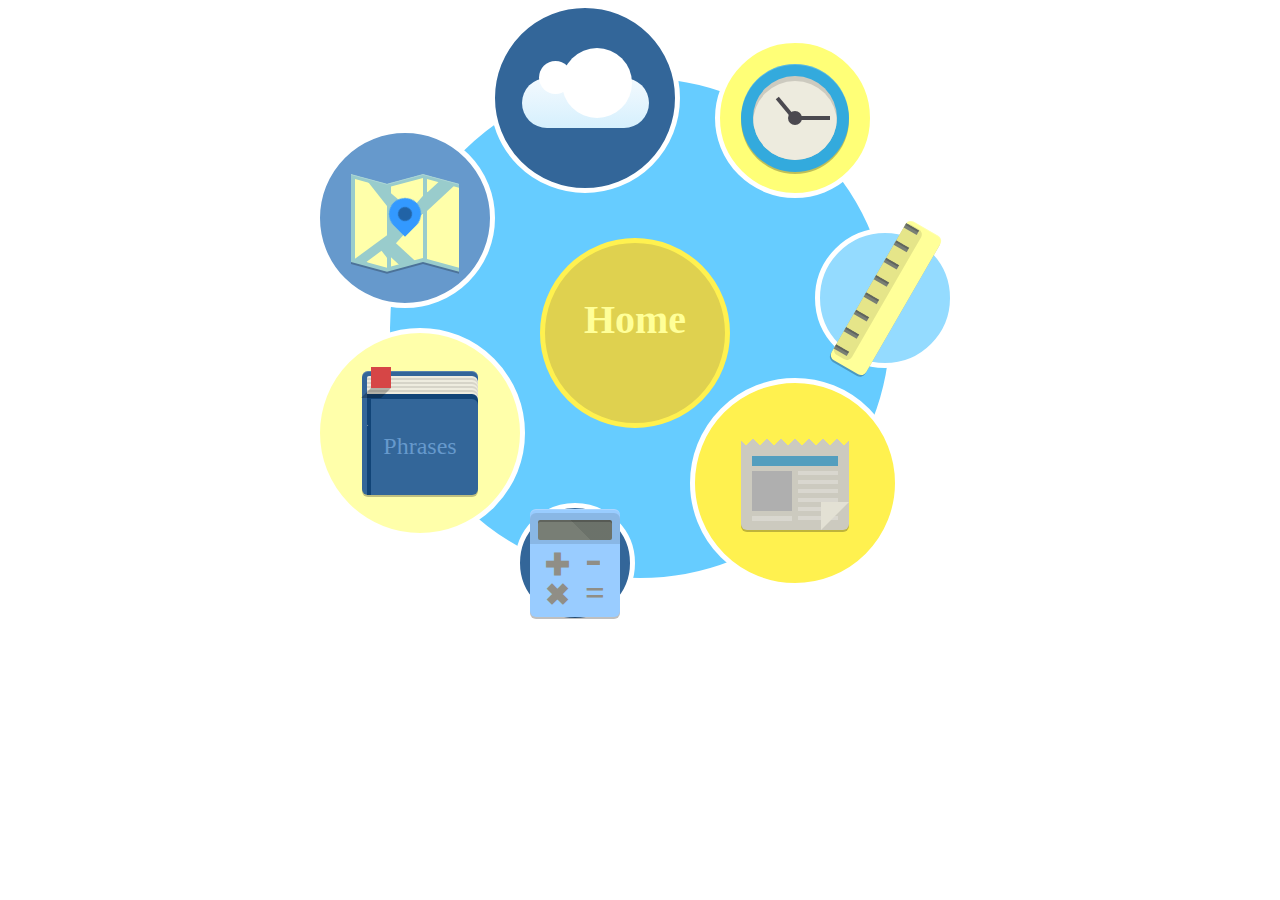
==== commit 8230da2d: "final" ====
--- a/index.html
+++ b/index.html
@@ -126,7 +126,12 @@
 					</div>
 				</div>
 			</a>
-
+			
+			<a href="index.html">
+				<div id="home">
+					<h4>Home</h4>
+				</div>
+			</a>
   			
 		</div>
 
--- a/home-style.css
+++ b/home-style.css
@@ -12,7 +12,23 @@
 		border-radius:500px;
 		border: 5px solid white;
 	}
-		
+	
+	#home {
+		width: 180px;
+		height: 180px;
+		background: #dfd14f;
+		position: absolute;
+		margin: 32% 10% 10% 30%;
+		border-radius: 180px;
+		border: 5px solid #fff14f;
+	}
+	
+	#home h4 {
+		text-align:center;
+		color:#FF9;
+		font-family: "Gill Sans";
+		font-size: 2.5em;
+	}
 		
 	#clock {
 		width: 150px;
@@ -28,6 +44,7 @@
 	 	background: #ffffc7;
 	 	-webkit-transform: translate(-10%, -15%);
 	 	padding:10px;
+	 	border: 6px solid #efefa7;
 	}
 
 	#news {
@@ -41,9 +58,10 @@
 		transition: .6s ease-in-out;
 	}
 	#news:hover {
-	 	background: #fff19f;
+	 	background: yellow;
 	 	-webkit-transform: translate(-10%, -15%);
 	 	padding:10px;
+	 	border: 7px solid #efef97;
 	}		
 	
 	#currency {
@@ -57,9 +75,10 @@
 		transition: .6s ease-in-out;
 	}
 	#currency:hover {
-		background: #FFFF94;
+		background: #0066CC;
 	 	-webkit-transform: translate(-10%, -10%);
 	 	padding:10px;
+	 		border: 5px solid #3498ce;
 	}
 		
 	
@@ -74,9 +93,10 @@
 		transition: .6s ease-in-out;
 	}
 	#measure:hover {
-		background: #995599;
+		background: #66CCFF;
 	 	-webkit-transform: translate(-10%, -10%);
 	 	padding:10px;
+	 	border: 8px solid #0099FF;
 	}
 		
 	#phrase {
@@ -90,9 +110,10 @@
 		transition: .6s ease-in-out;
 	}
 	#phrase:hover {
-	 	background: #FF9933;
+	 	background: #fff19f;
 	 	-webkit-transform: translate(1%, 3%);
 	 	padding:10px;
+	 	border: 7px solid #dfdf8a;
 	}
 		
 	
@@ -110,6 +131,7 @@
 	 	background: #47B5FF;
 	 	-webkit-transform: translate(-10%, -15%);
 	 	padding:10px;
+	 	border: 8px solid #2795df;
 	}
 	
 	#weather {
@@ -124,9 +146,10 @@
 		
 	}
 	#weather:hover {
-		background: #5376b9;
+		background: #537699;
 	 	-webkit-transform: translate(-10%, -15%);
 	 	padding:10px;
+	 	border: 6px solid #336699;
 	}
 		
 	
@@ -733,6 +756,7 @@
   top:15px;
   right:0;
 }
+
 	
 
 	
